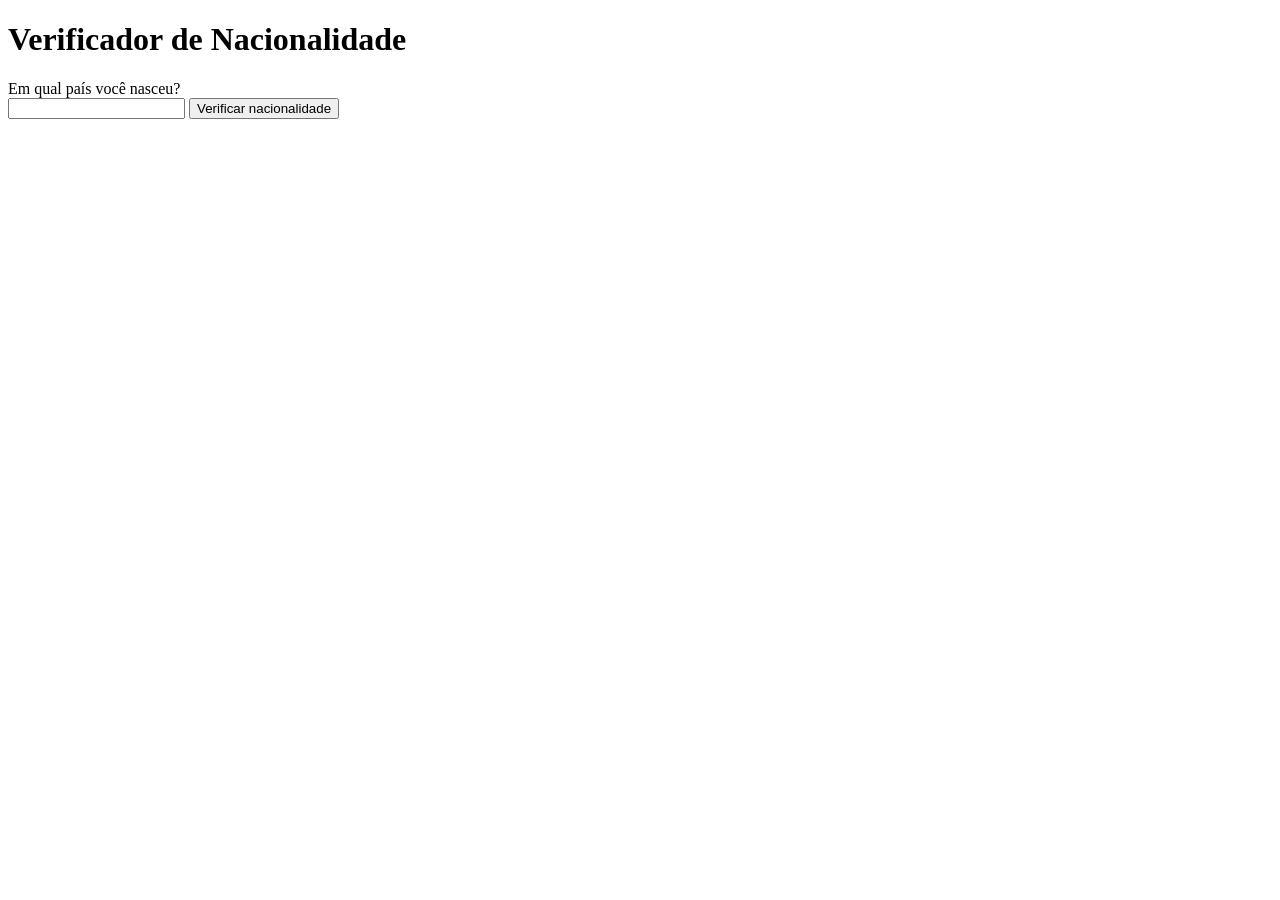
==== aula11/ex011.html @ 5c286837 "update ex011 e 012" ====
<!DOCTYPE html>
<html lang="pt-br">
  <head>
    <meta charset="UTF-8" />
    <meta name="viewport" content="width=device-width, initial-scale=1.0" />
    <title>Nacionalidade</title>
  </head>
  <body>
    <h1>Verificador de Nacionalidade</h1>
    <label for="nac">Em qual país você nasceu?</label><br />
    <input type="text" name="nac" id="nac" />
    <button onclick="verificar()">Verificar nacionalidade</button>

    <script>
      function verificar() {
        var nac = document.getElementById('nac').value;
        if (nac == 'brasil' || nac == 'Brasil') {
          alert('Você é Brasileiro');
        } else {
          alert('Você é estrangeiro');
        }
      }
    </script>
  </body>
</html>
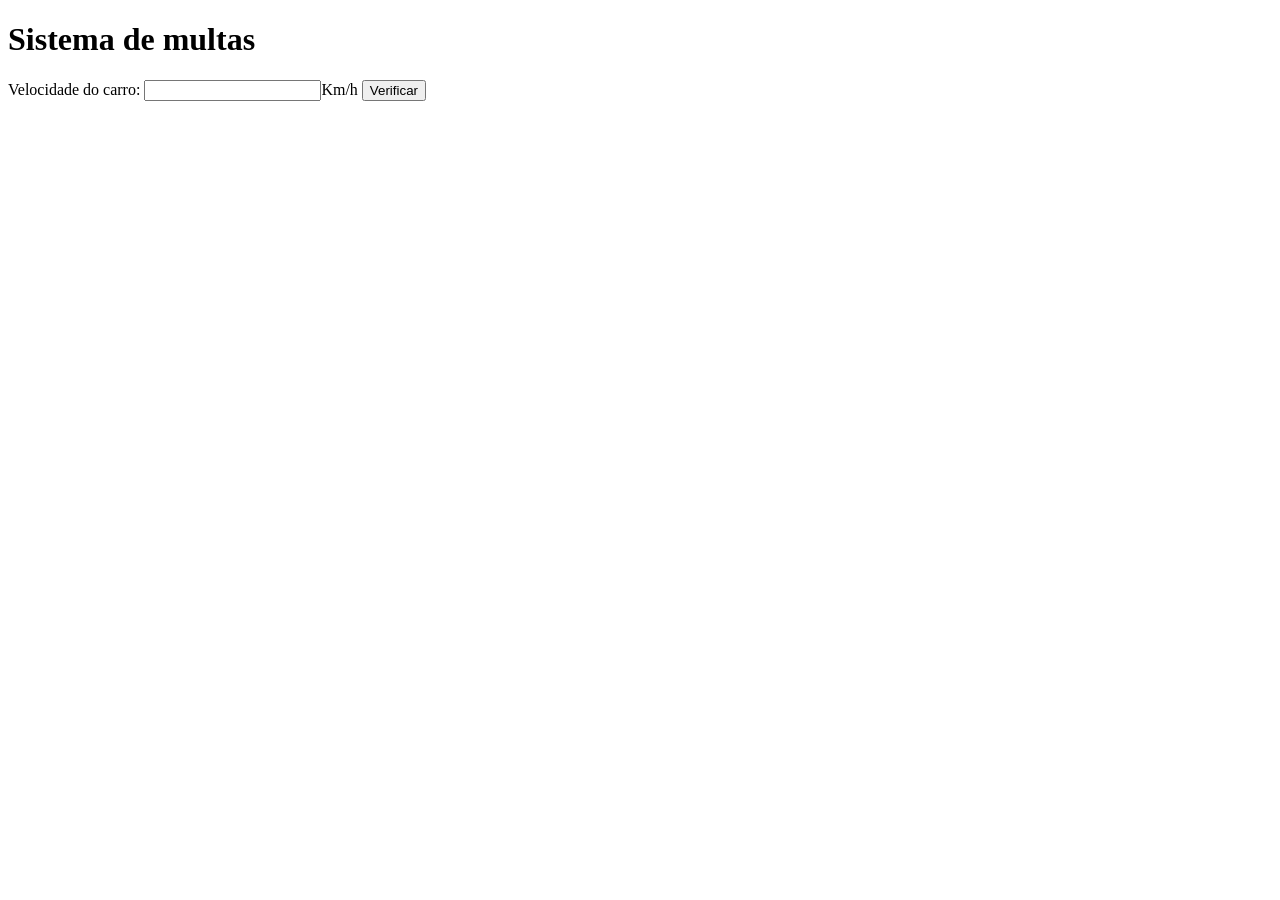
==== commit f01f997b: "update aula 11" ====
--- a/aula11/ex011.html
+++ b/aula11/ex011.html
@@ -1,25 +1,29 @@
 <!DOCTYPE html>
 <html lang="pt-br">
-  <head>
-    <meta charset="UTF-8" />
-    <meta name="viewport" content="width=device-width, initial-scale=1.0" />
-    <title>Nacionalidade</title>
-  </head>
-  <body>
-    <h1>Verificador de Nacionalidade</h1>
-    <label for="nac">Em qual país você nasceu?</label><br />
-    <input type="text" name="nac" id="nac" />
-    <button onclick="verificar()">Verificar nacionalidade</button>
-
-    <script>
-      function verificar() {
-        var nac = document.getElementById('nac').value;
-        if (nac == 'brasil' || nac == 'Brasil') {
-          alert('Você é Brasileiro');
-        } else {
-          alert('Você é estrangeiro');
+<head>
+  <meta charset="UTF-8">
+  <meta name="viewport" content="width=device-width, initial-scale=1.0">
+  <title>DETRAN</title>
+</head>
+<body>
+  <h1>Sistema de multas</h1>
+  Velocidade do carro: 
+  <input type="number" name="txtvel" id="txtvel">Km/h
+  <input type="button" value="Verificar" onclick="calcular()">
+  <div id="res"></div>
+  
+  <script>
+    
+    function calcular() {
+      let txtv = document.querySelector('#txtvel')
+      let res = document.querySelector('#res')
+      let vel = Number(txtv.value)
+      res.innerHTML = `<p>Sua velocidade atual é de <strong>${vel} km/h</strong><\p>`
+        if (vel > 60) {
+          res.innerHTML += `<p>Você está <strong>MULTADO</strong> por excesso de velocidade.<\p>`
         }
-      }
-    </script>
-  </body>
-</html>
+      res.innerHTML += `<p>Dirija sempre com cinto de segurança<\p>`
+    }
+  </script>
+</body>
+</html>
